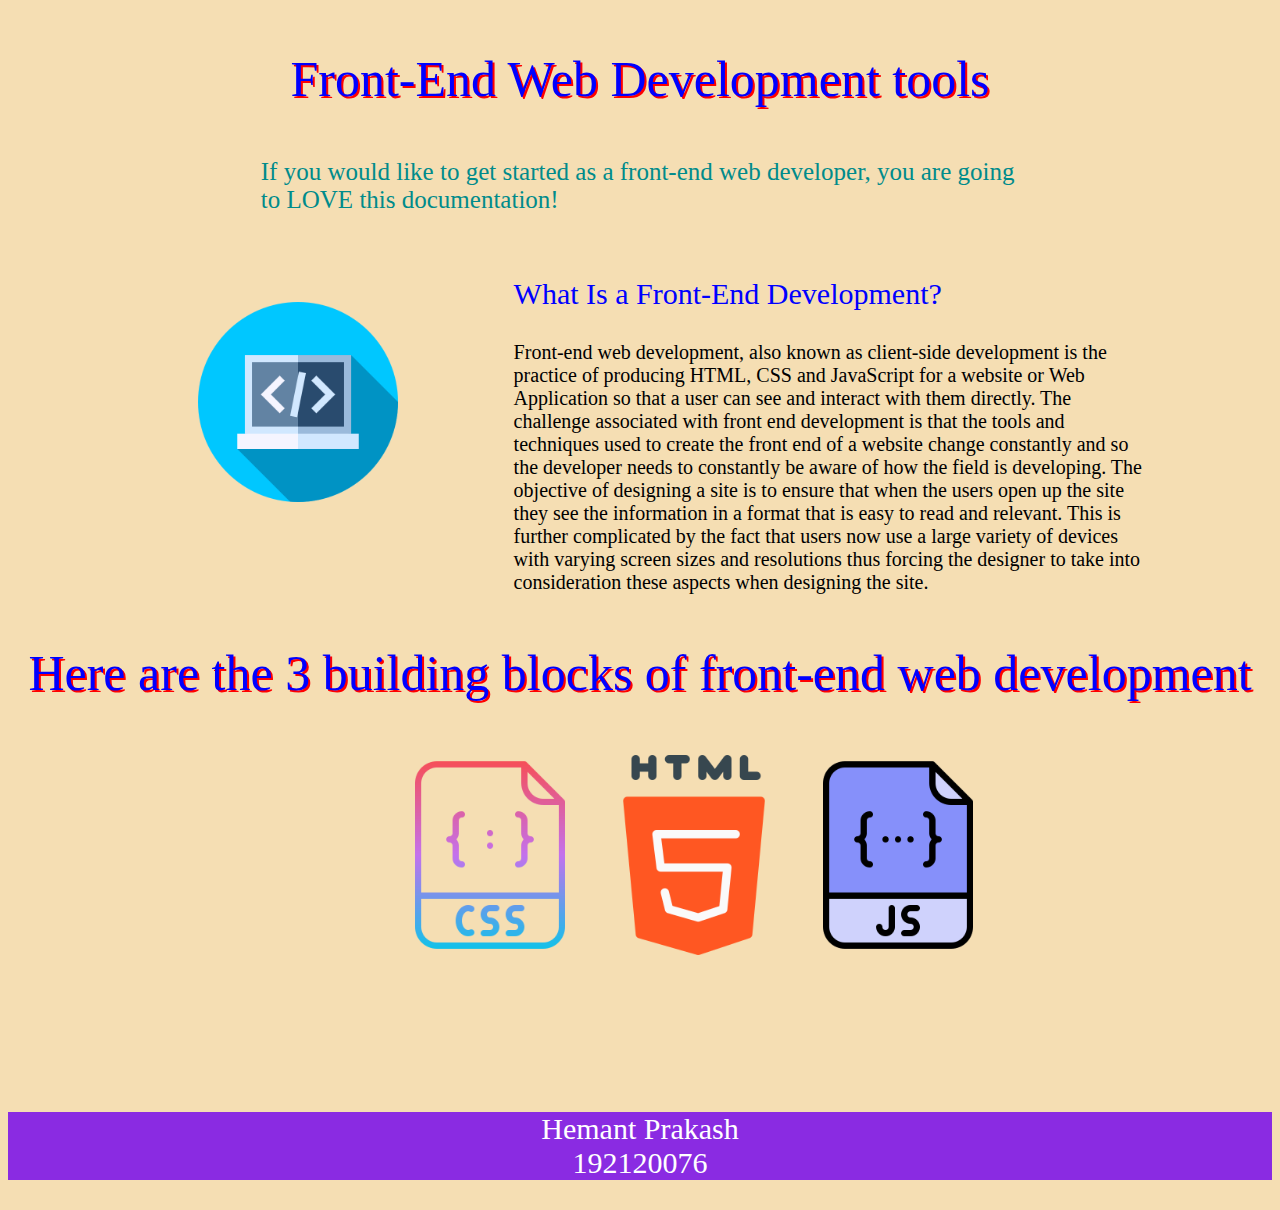
==== index.html @ b26d22be "ui updated" ====
<!DOCTYPE html>
<html>
<head>
	<title>Home Page</title>
	<script type="text/javascript" src="script.js"></script>
	<link rel="stylesheet" type="text/css" href="styles.css">
</head>
<body>
	<p id = "mainHeading" >Front-End Web Development tools</p>


	<p id = "paragraph1">If you would like to get started as a front-end web developer, you are going to LOVE this documentation!
	</p>

	<img id = "img1" src="static/images/programming.png" alt = "weg">

	<p id = "heading1">
		What Is a Front-End Development?
	</p>


	 <p id = "paragraph2">

		Front-end web development, also known as client-side development is the practice of producing HTML, CSS and JavaScript for a website or Web Application so that a user can see and interact with them directly.
		The challenge associated with front end development is that the tools and techniques used to create the front end of a website change constantly and so the developer needs to constantly be aware of how the field is developing.
		The objective of designing a site is to ensure that when the users open up the site they see the information in a format that is easy to read and relevant.			This is further complicated by the fact that users now use a large variety of devices with varying screen sizes and resolutions thus forcing the designer to take into consideration these aspects when designing the site.

	</p>

	<p id = "mainHeading">
		Here are the 3 building blocks of front-end web development
	</p>


	<table id = "table">
		<tr>
			<td><img src="./static/images/css.png"  id = "css" onClick="clickOnCss()" alt="css" ></td>
			<td><img src="./static/images/html.png" id = "html" onClick="clickOnHtml()" alt="css" ></td>
			<td><img src="./static/images/js.png" id = "js" onClick="clickOnJs()" alt="css" ></td>
		</tr>
	</table>

	 <footer id = "footer" >
  		<p>Hemant Prakash<br/>192120076</p>
	</footer>

</body>
</html>
---- styles.css ----
#mainHeading {
    color: blue;
    text-align: center;
    font-size: 50px;
    font-family: Cambria, Cochin, Georgia, Times, 'Times New Roman', serif;
    text-shadow: 2px 2px #FF0000;
}

#mainHeading2 {
    color: blue;
    text-align: center;
    font-size: 80px;
    font-family: Cambria, Cochin, Georgia, Times, 'Times New Roman', serif;
    text-shadow: 2px 2px #FF0000;
}

#paragraph1 {
    color: darkcyan;
    margin-left: 20%;
    margin-right: 20%;
    font-size: 25px;
}

#paragraph2 {
    color: black;
    margin-left: 40%;
    margin-right: 10%;
    font-size: 20px;
}

#paragraph3 {
    color: black;
    margin-left: 20%;
    margin-right: 10%;
    font-size: 20px;
}

#heading1 {
    color: blue;
    margin-right: 20%;
    margin-left: 40%;
    margin-top: 5%;
    font-size: 30px;
}

#img1 {
    width: 200px;
    height: 200px;
    float: left;
    margin-top: 5%;
    margin-left: 15%;
    animation: rotation 5s infinite linear;
}

#img2 {
    width: 200px;
    height: 200px;
    float: left;
    margin-left: 20%;
}

#css {
    width: 200px;
    height: 200px;
}

#html {
    width: 200px;
    height: 200px;
}

#js {
    width: 200px;
    height: 200px;
}

#table {
    margin-left: 30%;
    margin-right: 40%;
}

@keyframes rotation {
    from {
        transform: rotate(0deg);
    }
    to {
        transform: rotate(359deg);
    }
}

#card_canvas:hover {
    margin-left: 10%;
    margin-right: 10%;
}

#list {
    margin-left: 20%;
    margin-right: 20%;
    font-size: 30px;
    margin-left: 40%;
    color: blueviolet;
}

#srcIframe {
    margin-left: 400px;
    width: 700px;
    height: 500px;
}

#footer {
    text-align: center;
    font-size: 30px;
    background-color: blueviolet;
    color: #ffffff;
    margin-top: 150px;
}

body {
    background-color: wheat;
}
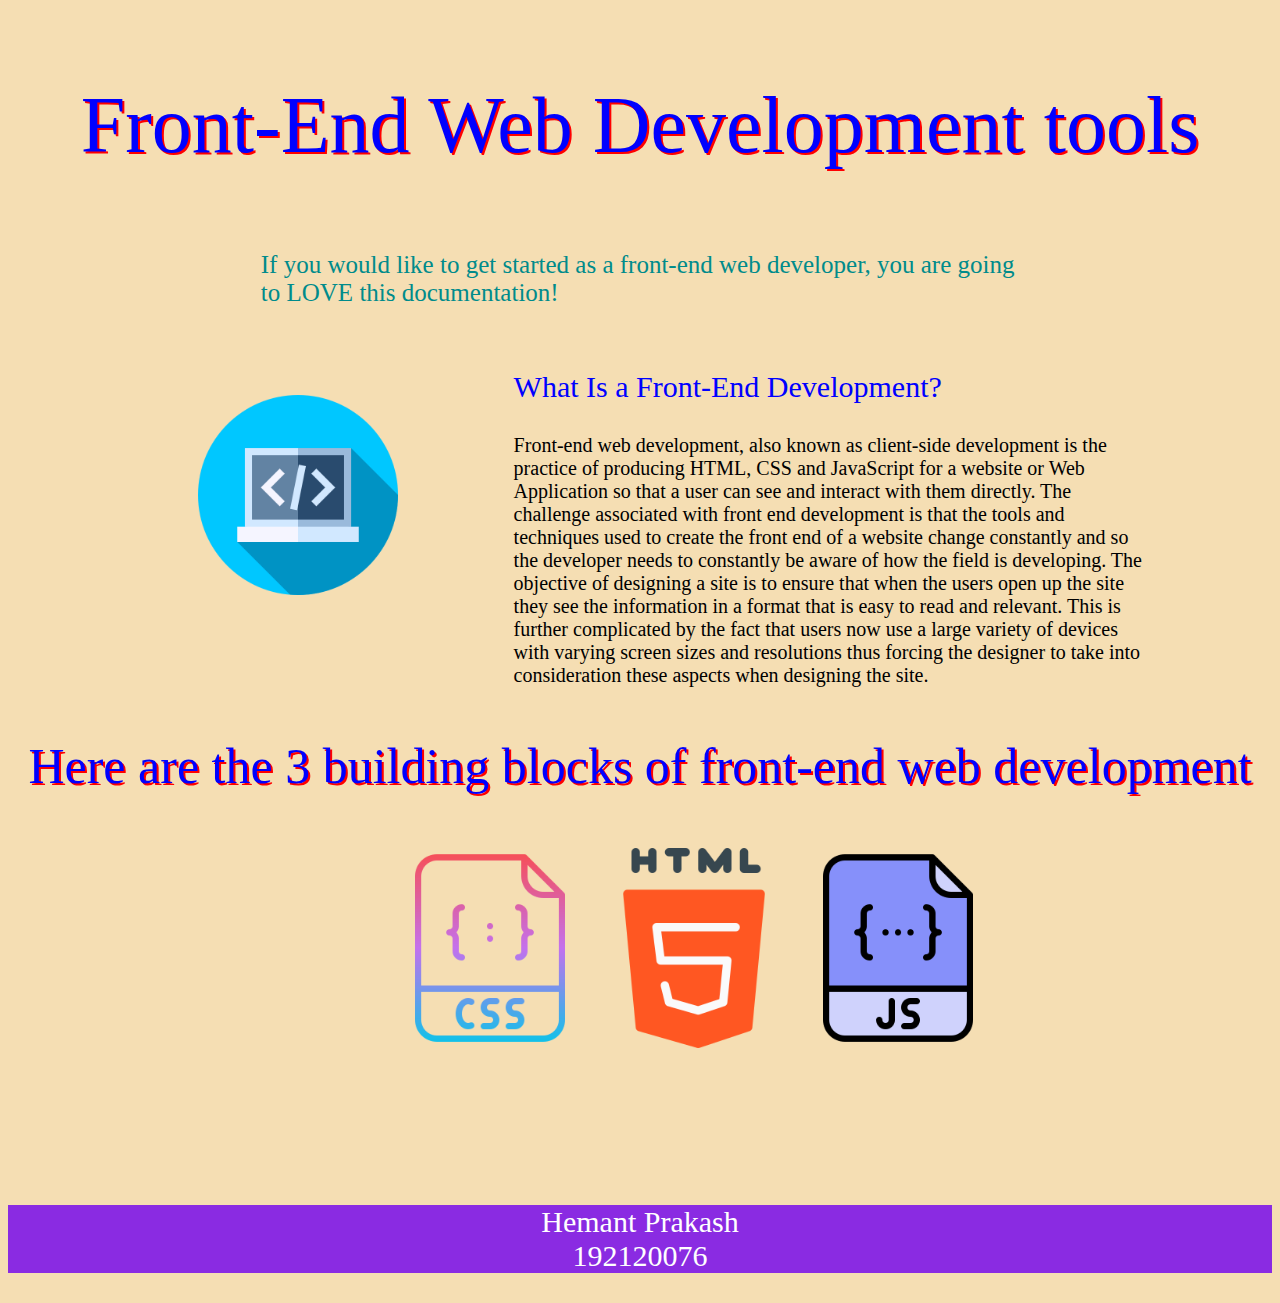
==== commit cd6fb339: "UI updated" ====
--- a/index.html
+++ b/index.html
@@ -6,7 +6,7 @@
 	<link rel="stylesheet" type="text/css" href="styles.css">
 </head>
 <body>
-	<p id = "mainHeading" >Front-End Web Development tools</p>
+	<p id = "mainHeading2" >Front-End Web Development tools</p>
 
 
 	<p id = "paragraph1">If you would like to get started as a front-end web developer, you are going to LOVE this documentation!
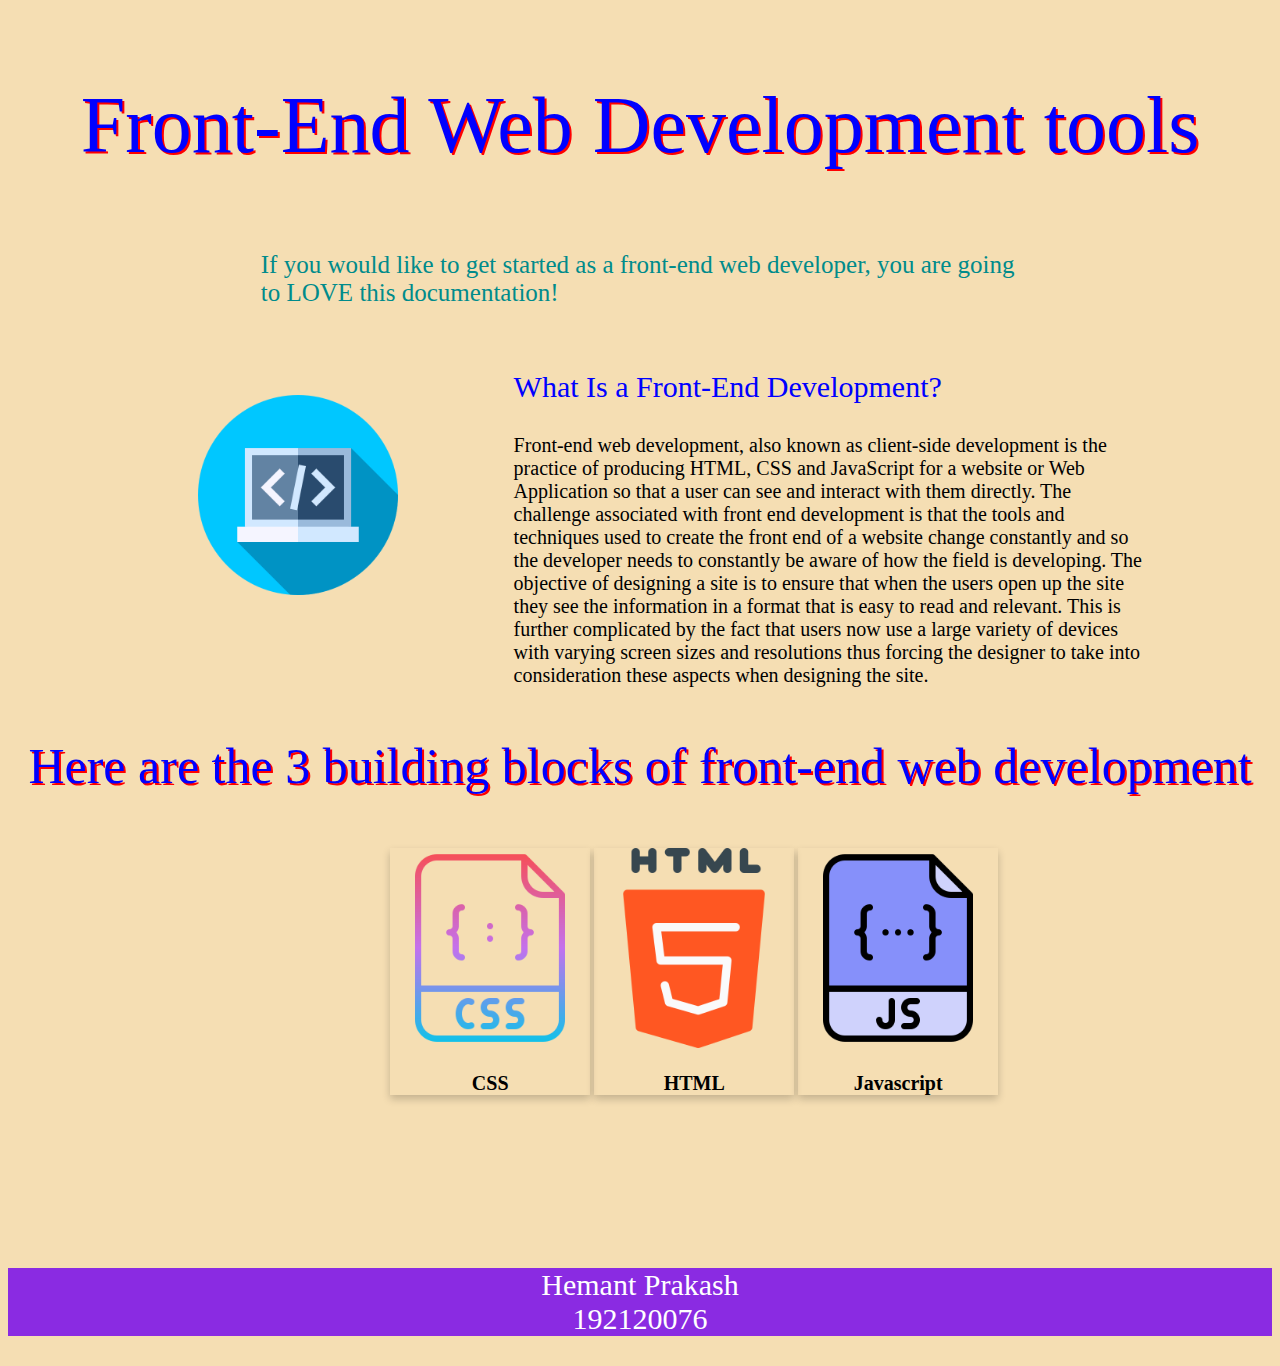
==== commit c10e1061: "Ui updated - now in home page shadow effect indlucded in mouse hover" ====
--- a/index.html
+++ b/index.html
@@ -34,9 +34,24 @@
 
 	<table id = "table">
 		<tr>
-			<td><img src="./static/images/css.png"  id = "css" onClick="clickOnCss()" alt="css" ></td>
-			<td><img src="./static/images/html.png" id = "html" onClick="clickOnHtml()" alt="css" ></td>
-			<td><img src="./static/images/js.png" id = "js" onClick="clickOnJs()" alt="css" ></td>
+			<td>
+				<div class = "card">
+					<img src="./static/images/css.png"  id = "css" onClick="clickOnCss()" alt="css" >
+					<p id = "paragraph4"  ><b>CSS</b></p>
+				</div>
+			</td>
+			<td>
+				<div class = "card">
+					<img src="./static/images/html.png" id = "html" onClick="clickOnHtml()" alt="css" >
+				<p id = "paragraph4"  ><b>HTML</b></p>
+				</div>
+			</td>
+			<td>
+				<div class = "card">
+					<img src="./static/images/js.png" id = "js" onClick="clickOnJs()" alt="css" >
+					<p id = "paragraph4"  ><b>Javascript</b></p>
+				</div>
+			</td>
 		</tr>
 	</table>
 
--- a/styles.css
+++ b/styles.css
@@ -117,4 +117,23 @@
 
 body {
     background-color: wheat;
+}
+
+#paragraph4 {
+    text-align: center;
+    font-size: 20px;
+    font: bold;
+}
+
+.card {
+    /* Add shadows to create the "card" effect */
+    box-shadow: 0 4px 8px 0 rgba(0, 0, 0, 0.2);
+    transition: 0.3s;
+}
+
+
+/* On mouse-over, add a deeper shadow */
+
+.card:hover {
+    box-shadow: 20px 30px 20px 20px rgba(0, 0, 0, 0.2);
 }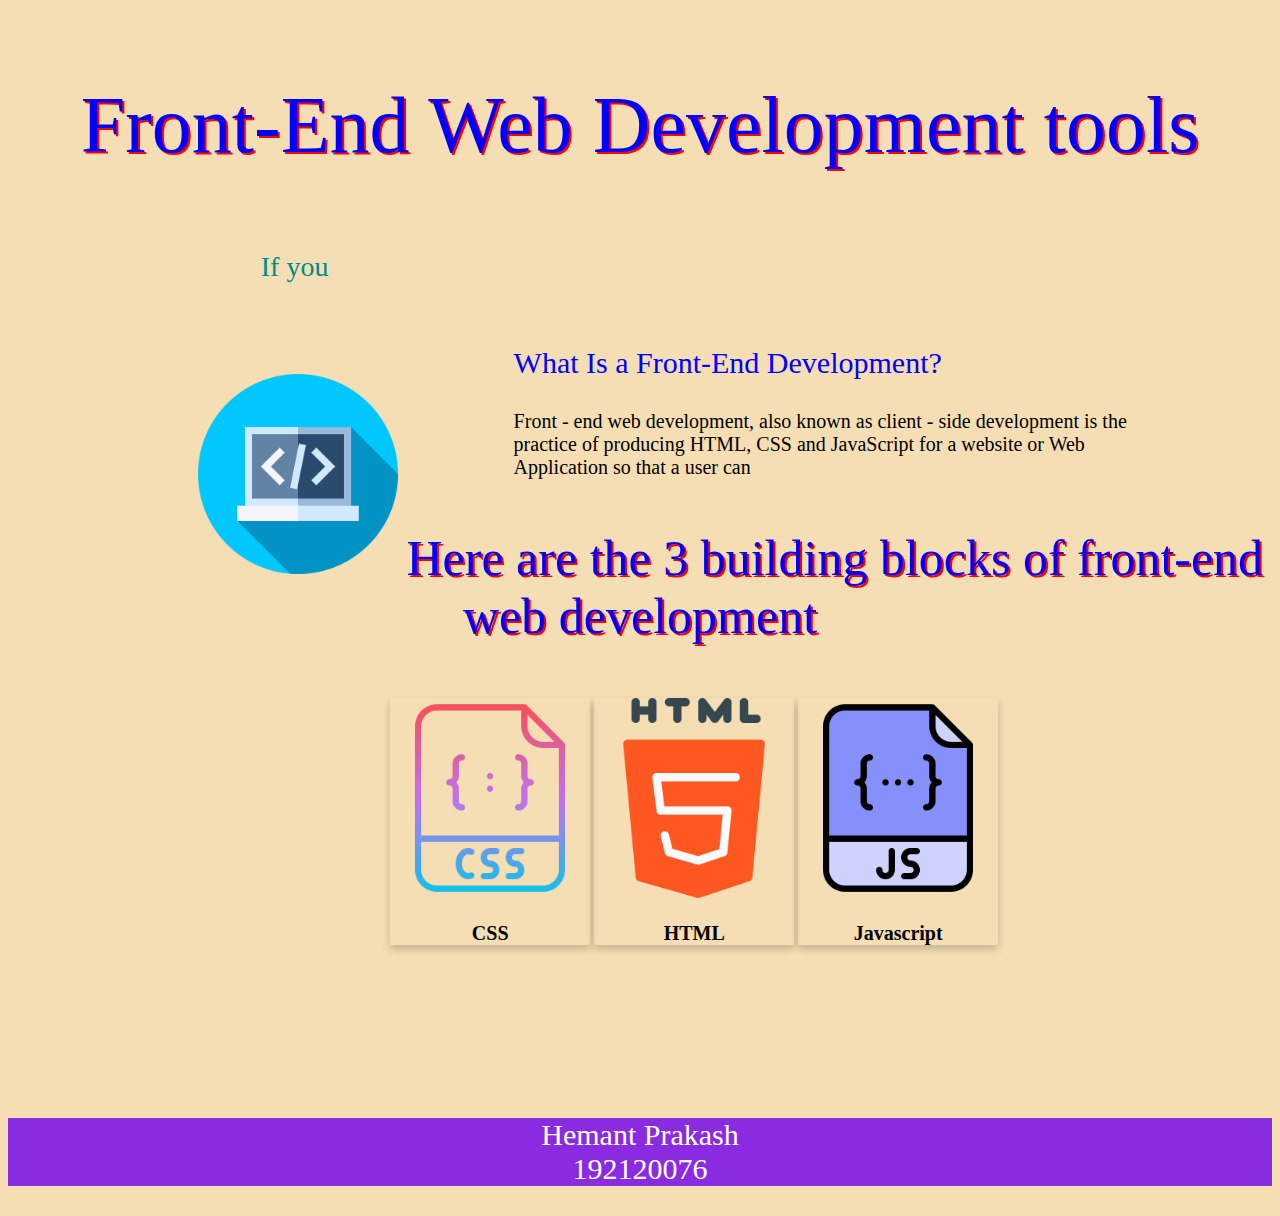
==== commit bf2be75d: "Now content are rendered using setInterval taking some time for better UI" ====
--- a/index.html
+++ b/index.html
@@ -2,6 +2,9 @@
 <html>
 <head>
 	<title>Home Page</title>
+	<link rel = "icon" href =
+"static/images/programming.png"
+        type = "image/x-icon">
 	<script type="text/javascript" src="script.js"></script>
 	<link rel="stylesheet" type="text/css" href="styles.css">
 </head>
@@ -9,8 +12,7 @@
 	<p id = "mainHeading2" >Front-End Web Development tools</p>
 
 
-	<p id = "paragraph1">If you would like to get started as a front-end web developer, you are going to LOVE this documentation!
-	</p>
+	<p  class= "paragraph1" id = "msg1"></p>
 
 	<img id = "img1" src="static/images/programming.png" alt = "weg">
 
@@ -19,13 +21,7 @@
 	</p>
 
 
-	 <p id = "paragraph2">
-
-		Front-end web development, also known as client-side development is the practice of producing HTML, CSS and JavaScript for a website or Web Application so that a user can see and interact with them directly.
-		The challenge associated with front end development is that the tools and techniques used to create the front end of a website change constantly and so the developer needs to constantly be aware of how the field is developing.
-		The objective of designing a site is to ensure that when the users open up the site they see the information in a format that is easy to read and relevant.			This is further complicated by the fact that users now use a large variety of devices with varying screen sizes and resolutions thus forcing the designer to take into consideration these aspects when designing the site.
-
-	</p>
+	 <p class = "paragraph2" id = "msg2">	</p>
 
 	<p id = "mainHeading">
 		Here are the 3 building blocks of front-end web development
@@ -35,20 +31,20 @@
 	<table id = "table">
 		<tr>
 			<td>
-				<div class = "card">
-					<img src="./static/images/css.png"  id = "css" onClick="clickOnCss()" alt="css" >
+				<div class = "card" onClick="clickOnCss()">
+					<img src="./static/images/css.png"  id = "css"  alt="css" >
 					<p id = "paragraph4"  ><b>CSS</b></p>
 				</div>
 			</td>
 			<td>
-				<div class = "card">
-					<img src="./static/images/html.png" id = "html" onClick="clickOnHtml()" alt="css" >
+				<div class = "card" onClick="clickOnHtml()" >
+					<img src="./static/images/html.png" id = "html"  alt="css" >
 				<p id = "paragraph4"  ><b>HTML</b></p>
 				</div>
 			</td>
 			<td>
-				<div class = "card">
-					<img src="./static/images/js.png" id = "js" onClick="clickOnJs()" alt="css" >
+				<div class = "card"  onClick="clickOnJs()" >
+					<img src="./static/images/js.png" id = "js" alt="css" >
 					<p id = "paragraph4"  ><b>Javascript</b></p>
 				</div>
 			</td>
--- a/styles.css
+++ b/styles.css
@@ -4,6 +4,14 @@
     font-size: 50px;
     font-family: Cambria, Cochin, Georgia, Times, 'Times New Roman', serif;
     text-shadow: 2px 2px #FF0000;
+}
+
+#mainHeading:hover {
+    color: blue;
+    text-align: center;
+    font-size: 50px;
+    font-family: Cambria, Cochin, Georgia, Times, 'Times New Roman', serif;
+    text-shadow: 0px 0px #FF0000;
 }
 
 #mainHeading2 {
@@ -14,21 +22,29 @@
     text-shadow: 2px 2px #FF0000;
 }
 
-#paragraph1 {
+#mainHeading2:hover {
+    color: blue;
+    text-align: center;
+    font-size: 80px;
+    font-family: Cambria, Cochin, Georgia, Times, 'Times New Roman', serif;
+    text-shadow: 0px 0px #FF0000;
+}
+
+.paragraph1 {
     color: darkcyan;
     margin-left: 20%;
     margin-right: 20%;
-    font-size: 25px;
+    font-size: 28px;
 }
 
-#paragraph2 {
+.paragraph2 {
     color: black;
     margin-left: 40%;
     margin-right: 10%;
     font-size: 20px;
 }
 
-#paragraph3 {
+.paragraph3 {
     color: black;
     margin-left: 20%;
     margin-right: 10%;
@@ -41,15 +57,6 @@
     margin-left: 40%;
     margin-top: 5%;
     font-size: 30px;
-}
-
-#img1 {
-    width: 200px;
-    height: 200px;
-    float: left;
-    margin-top: 5%;
-    margin-left: 15%;
-    animation: rotation 5s infinite linear;
 }
 
 #img2 {
@@ -77,6 +84,21 @@
 #table {
     margin-left: 30%;
     margin-right: 40%;
+}
+
+#img1 {
+    width: 200px;
+    height: 200px;
+    float: left;
+    margin-top: 5%;
+    margin-left: 15%;
+    animation: rotation 5s infinite linear;
+}
+
+#img1:hover {
+    width: 210px;
+    height: 210px;
+    animation: rotation 1s infinite linear;
 }
 
 @keyframes rotation {
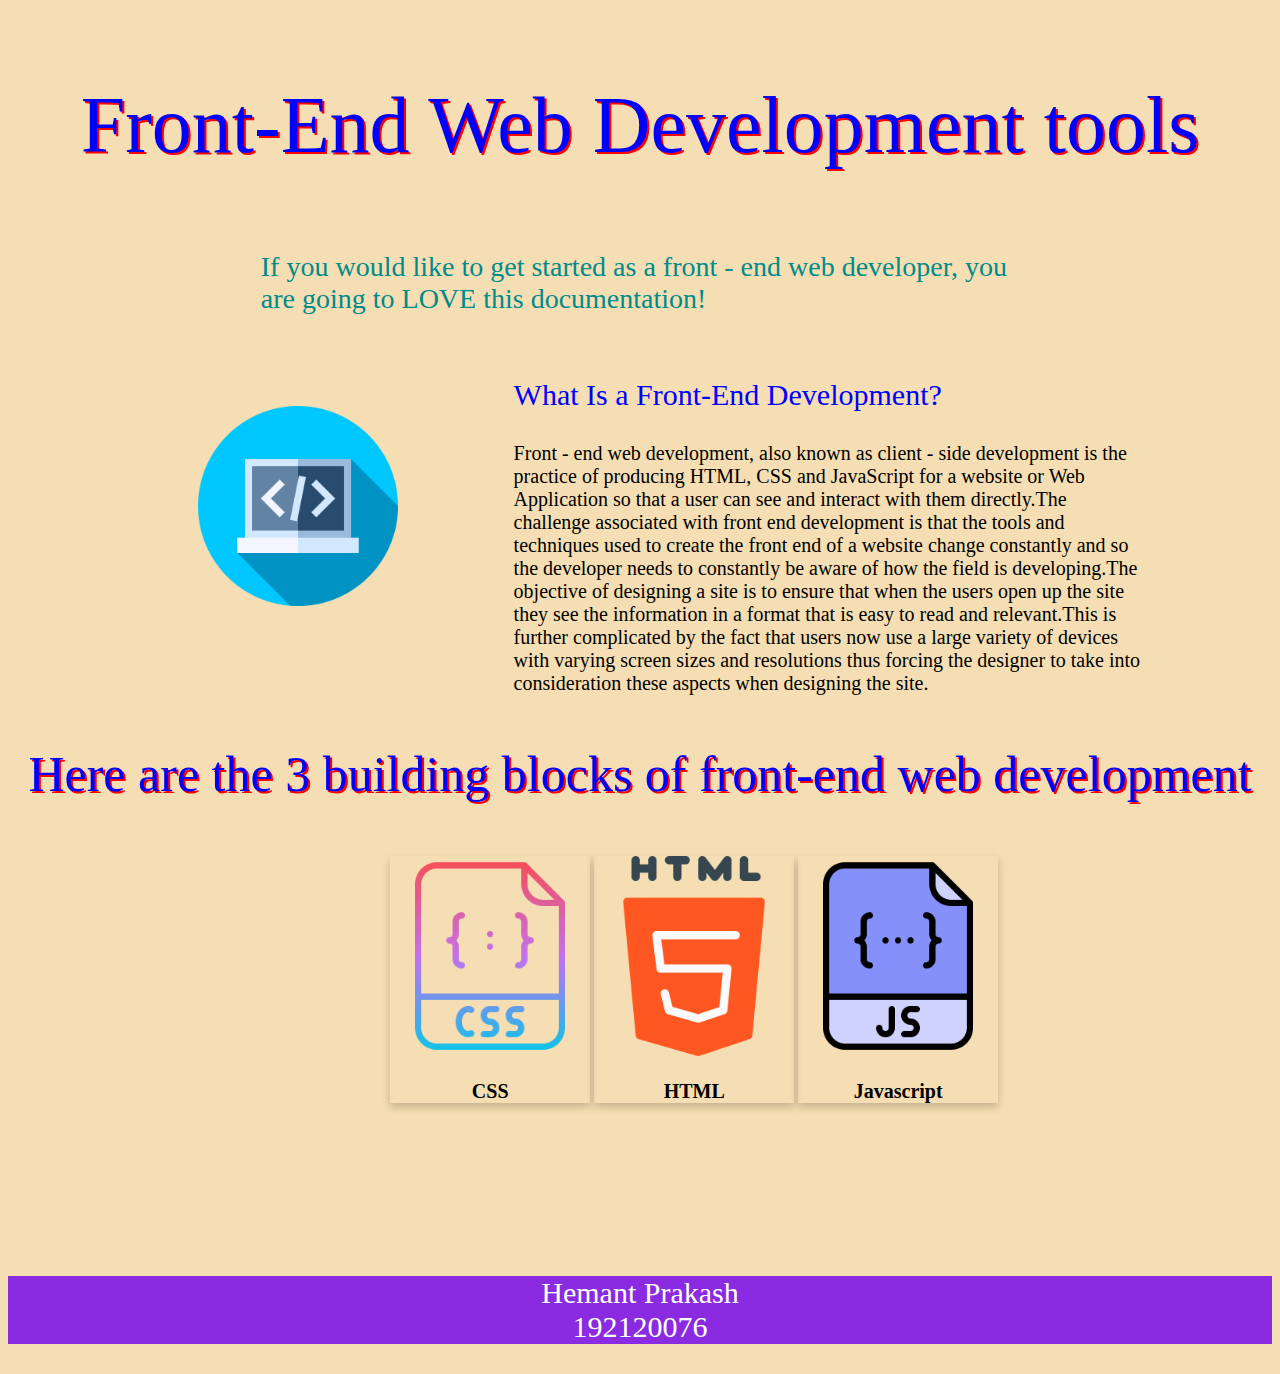
==== commit 660d58b5: "SetTimeOut content for Home page removed" ====
--- a/index.html
+++ b/index.html
@@ -12,7 +12,7 @@
 	<p id = "mainHeading2" >Front-End Web Development tools</p>
 
 
-	<p  class= "paragraph1" id = "msg1"></p>
+	<p  class= "paragraph1" id = "msg1">If you would like to get started as a front - end web developer, you are going to LOVE this documentation!</p>
 
 	<img id = "img1" src="static/images/programming.png" alt = "weg">
 
@@ -21,7 +21,7 @@
 	</p>
 
 
-	 <p class = "paragraph2" id = "msg2">	</p>
+	 <p class = "paragraph2" id = "msg2">Front - end web development, also known as client - side development is the practice of producing HTML, CSS and JavaScript  for a website or Web Application so that a user can see and interact with them directly.The challenge associated with front end development is that the tools and techniques used to create the front end of a website change constantly and so the developer needs to constantly be aware of how the field is developing.The objective of designing a site is to ensure that when the users open up the site they see the information in a format that is easy to read and relevant.This is further complicated by the fact that users now use a large variety of devices with varying screen sizes and resolutions thus forcing the designer to take into consideration these aspects when designing the site.	</p>
 
 	<p id = "mainHeading">
 		Here are the 3 building blocks of front-end web development
--- a/styles.css
+++ b/styles.css
@@ -158,4 +158,16 @@
 
 .card:hover {
     box-shadow: 20px 30px 20px 20px rgba(0, 0, 0, 0.2);
+}
+
+#homeImg {
+    float: left;
+    width: 80px;
+    height: 80px;
+}
+
+#homeImg:hover {
+    float: left;
+    width: 100px;
+    height: 100px;
 }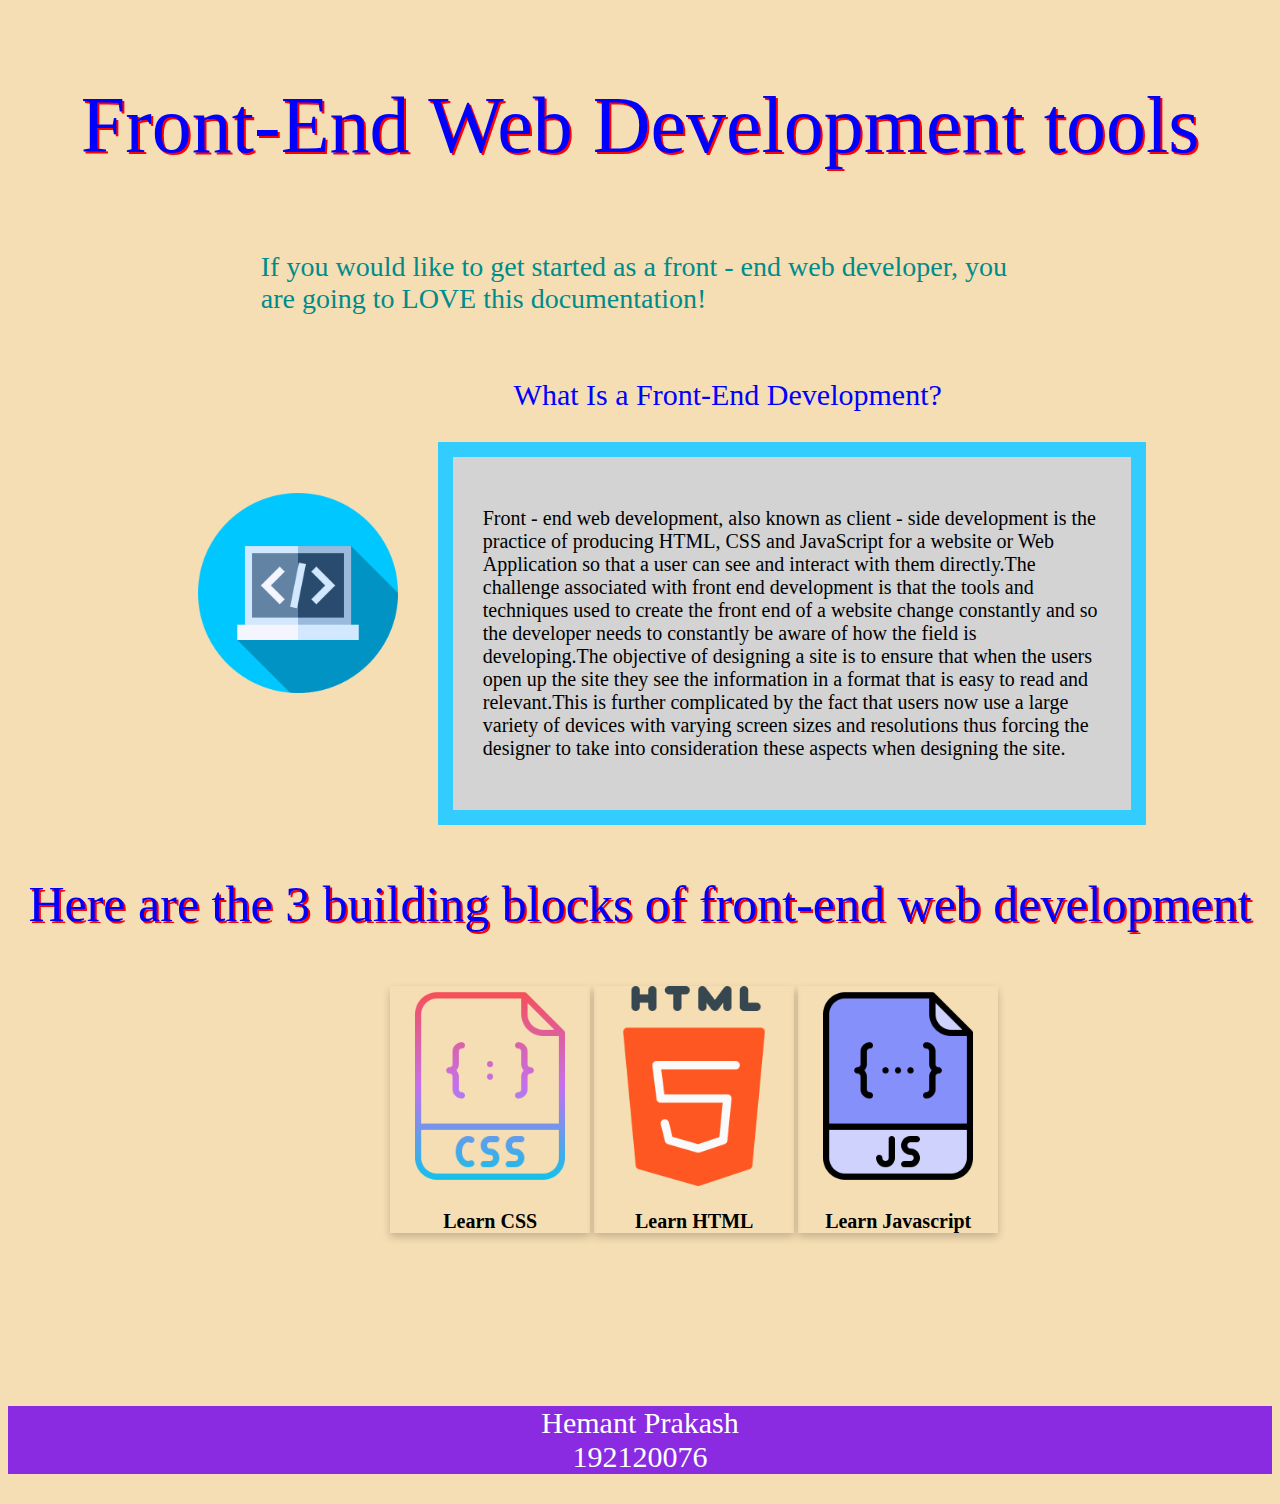
==== commit 6969620f: "box outline added" ====
--- a/index.html
+++ b/index.html
@@ -9,19 +9,25 @@
 	<link rel="stylesheet" type="text/css" href="styles.css">
 </head>
 <body>
-	<p id = "mainHeading2" >Front-End Web Development tools</p>
 
 
-	<p  class= "paragraph1" id = "msg1">If you would like to get started as a front - end web developer, you are going to LOVE this documentation!</p>
-
-	<img id = "img1" src="static/images/programming.png" alt = "weg">
-
-	<p id = "heading1">
-		What Is a Front-End Development?
-	</p>
+		<p id = "mainHeading2" >Front-End Web Development tools</p>
 
 
-	 <p class = "paragraph2" id = "msg2">Front - end web development, also known as client - side development is the practice of producing HTML, CSS and JavaScript  for a website or Web Application so that a user can see and interact with them directly.The challenge associated with front end development is that the tools and techniques used to create the front end of a website change constantly and so the developer needs to constantly be aware of how the field is developing.The objective of designing a site is to ensure that when the users open up the site they see the information in a format that is easy to read and relevant.This is further complicated by the fact that users now use a large variety of devices with varying screen sizes and resolutions thus forcing the designer to take into consideration these aspects when designing the site.	</p>
+		<p  class= "paragraph1" id = "msg1">If you would like to get started as a front - end web developer, you are going to LOVE this documentation!</p>
+
+
+
+
+		<p id = "heading1">
+			What Is a Front-End Development?
+		</p>
+
+		<img id = "img1" src="static/images/programming.png" alt = "weg">
+
+	<div class= "box">
+		 <p class = "paragraph2" id = "msg2">Front - end web development, also known as client - side development is the practice of producing HTML, CSS and JavaScript  for a website or Web Application so that a user can see and interact with them directly.The challenge associated with front end development is that the tools and techniques used to create the front end of a website change constantly and so the developer needs to constantly be aware of how the field is developing.The objective of designing a site is to ensure that when the users open up the site they see the information in a format that is easy to read and relevant.This is further complicated by the fact that users now use a large variety of devices with varying screen sizes and resolutions thus forcing the designer to take into consideration these aspects when designing the site.	</p>
+	</div>
 
 	<p id = "mainHeading">
 		Here are the 3 building blocks of front-end web development
@@ -33,19 +39,19 @@
 			<td>
 				<div class = "card" onClick="clickOnCss()">
 					<img src="./static/images/css.png"  id = "css"  alt="css" >
-					<p id = "paragraph4"  ><b>CSS</b></p>
+					<p id = "paragraph4"  ><b>Learn CSS</b></p>
 				</div>
 			</td>
 			<td>
 				<div class = "card" onClick="clickOnHtml()" >
 					<img src="./static/images/html.png" id = "html"  alt="css" >
-				<p id = "paragraph4"  ><b>HTML</b></p>
+				<p id = "paragraph4"  ><b>Learn HTML</b></p>
 				</div>
 			</td>
 			<td>
 				<div class = "card"  onClick="clickOnJs()" >
 					<img src="./static/images/js.png" id = "js" alt="css" >
-					<p id = "paragraph4"  ><b>Javascript</b></p>
+					<p id = "paragraph4"  ><b>Learn Javascript</b></p>
 				</div>
 			</td>
 		</tr>
--- a/styles.css
+++ b/styles.css
@@ -39,14 +39,28 @@
 
 .paragraph2 {
     color: black;
-    margin-left: 40%;
+    font-size: 20px;
+}
+
+.box {
+    background-color: lightgrey;
+    border: 15px solid #33CCFF;
+    padding: 30px;
+    margin-left: 34%;
     margin-right: 10%;
-    font-size: 20px;
+}
+
+.box2 {
+    background-color: lightgrey;
+    border: 15px solid #33CCFF;
+    padding: 30px;
+    margin-left: 15%;
+    margin-right: 10%;
 }
 
 .paragraph3 {
     color: black;
-    margin-left: 20%;
+    margin-left: 10%;
     margin-right: 10%;
     font-size: 20px;
 }
@@ -90,7 +104,7 @@
     width: 200px;
     height: 200px;
     float: left;
-    margin-top: 5%;
+    margin-top: 4%;
     margin-left: 15%;
     animation: rotation 5s infinite linear;
 }
